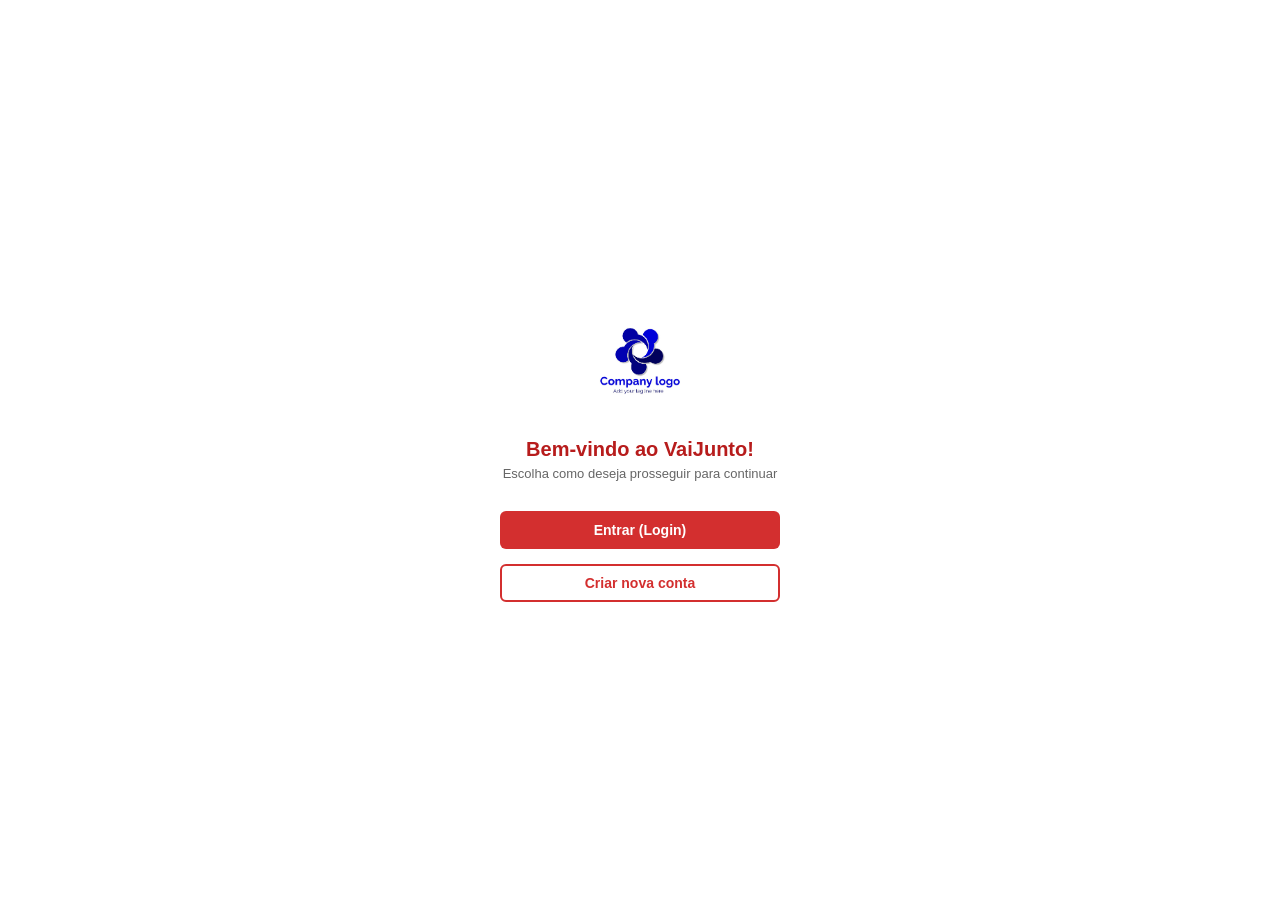
==== Server/src/main/resources/public/pages/inicio.html @ 786b8771 "Mudança para servidor http javalin com interface em html+js+css" ====
<!DOCTYPE html>
<html lang="pt-BR">
<head>
    <meta charset="UTF-8">
    <meta name="viewport" content="width=device-width, initial-scale=1.0">
    <title>VaiJunto - SPA</title>
    <link rel="stylesheet" href="../css/inicio.css">
</head>
<body>

<!-- TELA INICIAL -->
<div id="screen-inicio" class="screen active">
    <img src="../images/logo.png" alt="Logo VaiJunto" class="logo">

    <h1 class="welcome-title">Bem-vindo ao VaiJunto!</h1>
    <p class="welcome-subtitle">Escolha como deseja prosseguir para continuar</p>

    <div class="btn-container">
        <button class="btn-primary" onclick="navigateTo('screen-login')">Entrar (Login)</button>
        <button class="btn-secondary" onclick="navigateTo('screen-cadastro')">Criar nova conta</button>
    </div>
</div>

<!-- TELA DE LOGIN -->
<div id="screen-login" class="screen">
    <img src="/images/logo.png" alt="Logo VaiJunto" class="logo">

    <form onsubmit="event.preventDefault(); efetuarLogin();">
        <div class="form-grid">
            <label class="form-label" for="login-email">Email:</label>
            <input type="email" id="login-email" class="form-control"
                   placeholder="Digite seu email" autocomplete="email" required>

            <label class="form-label" for="login-senha">Senha:</label>
            <input type="password" id="login-senha" class="form-control"
                   placeholder="Digite sua senha" autocomplete="current-password" required>
        </div>

        <p id="login-erro" class="form-erro" role="alert" hidden></p>

        <div class="btn-container">
            <button type="submit" class="btn-primary">Confirmar</button>
            <button type="button" class="btn-secondary" onclick="navigateTo('screen-inicio')">Voltar</button>
        </div>
    </form>
</div>

<!-- TELA DE CADASTRO -->
<div id="screen-cadastro" class="screen">
    <img src="../images/logo.png" alt="Logo VaiJunto" class="logo">

    <form onsubmit="event.preventDefault(); efetuarCadastro()">
        <div class="form-grid0">
            <label class="form-label" for="cad-nome">Nome:</label>
            <input type="text" id="cad-nome" class="form-control" placeholder="Seu nome completo">

            <label class="form-label" for="cad-email">Email:</label>
            <input type="email" id="cad-email" class="form-control" placeholder="Seu melhor email">

            <label class="form-label" for="cad-senha">Senha:</label>
            <input type="password" id="cad-senha" class="form-control" placeholder="Crie uma senha">

            <label class="form-label" for="cad-senha-conf">Repita a Senha:</label>
            <input type="password" id="cad-senha-conf" class="form-control" placeholder="Confirme a senha">
        </div>
    </form>

    <p id="cadastro-erro"  class="form-erro" role="alert" hidden></p>

    <div class="btn-container">
        <button class="btn-primary" onclick="efetuarCadastro()">Confirmar</button>
        <button class="btn-secondary" onclick="navigateTo('screen-inicio')">Voltar</button>
    </div>
</div>

<script src="../script/inicio.js"></script>
</body>
</html>
---- Server/src/main/resources/public/css/inicio.css ----
/* Configuração Geral da Tela */
* {
    box-sizing: border-box;
    margin: 0;
    padding: 0;
}

body {
    background-color: #ffffff;
    font-family: "Segoe UI", Roboto, "Helvetica Neue", Arial, sans-serif;
    display: flex;
    justify-content: center;
    align-items: center;
    min-height: 100vh;
    color: #333333;
}

/* Estrutura SPA */
.screen {
    display: none;
    flex-direction: column;
    align-items: center;
    width: 100%;
    max-width: 600px;
    padding: 20px;
}

.screen.active {
    display: flex;
}

/* Imagem Logo */
.logo {
    width: 250px;
    height: 120px;
    object-fit: contain;
    margin-bottom: 20px;
}

/* Títulos e Textos */
.welcome-title {
    font-size: 20px;
    font-weight: bold;
    color: #B71C1C;
    margin-bottom: 5px;
    text-align: center;
}

.welcome-subtitle {
    font-size: 13px;
    color: #666666;
    margin-bottom: 30px;
    text-align: center;
}

.form-label {
    color: #333333;
    font-size: 13px;
    font-weight: bold;
    text-align: right;
}

/* Formulários (Grid estilo GridPane do JavaFX) */
.form-grid {
    display: grid;
    grid-template-columns: minmax(100px, auto) 1fr;
    gap: 15px 10px;
    align-items: center;
    width: 100%;
    max-width: 400px;
    margin-bottom: 20px;
}

.form-control {
    width: 100%;
    padding: 8px 12px;
    border: 1px solid #CCCCCC;
    border-radius: 4px;
    font-family: inherit;
    font-size: 14px;
    outline: none;
    transition: all 0.2s ease-in-out;
}

.form-control:focus {
    border-color: #D32F2F;
    background-color: #FFFFFF;
    box-shadow: 0 0 5px rgba(211, 47, 47, 0.2);
}

/* Botões */
.btn-container {
    display: flex;
    flex-direction: column;
    gap: 15px;
    width: 100%;
    max-width: 280px;
    align-items: center;
}

.btn-row {
    display: flex;
    gap: 10px;
    justify-content: center;
    width: 100%;
}

.btn-primary {
    background-color: #D32F2F;
    color: #FFFFFF;
    font-weight: bold;
    font-size: 14px;
    border-radius: 6px;
    padding: 8px 24px;
    cursor: pointer;
    height: 38px;
    min-width: 150px;
    border: none;
    width: 100%;
    transition: background-color 0.2s;
}

.btn-primary:hover {
    background-color: #B71C1C;
}

.btn-primary:active {
    background-color: #880E4F;
}

.btn-secondary {
    background-color: transparent;
    color: #D32F2F;
    font-weight: bold;
    font-size: 14px;
    border: 2px solid #D32F2F;
    border-radius: 6px;
    padding: 6px 24px; /* Ajuste pelo tamanho da borda */
    cursor: pointer;
    height: 38px;
    width: 100%;
    transition: background-color 0.2s;
}

.btn-secondary:hover {
    background-color: #FFEBEE;
}

.btn-secondary:active {
    background-color: #FFCDD2;
}
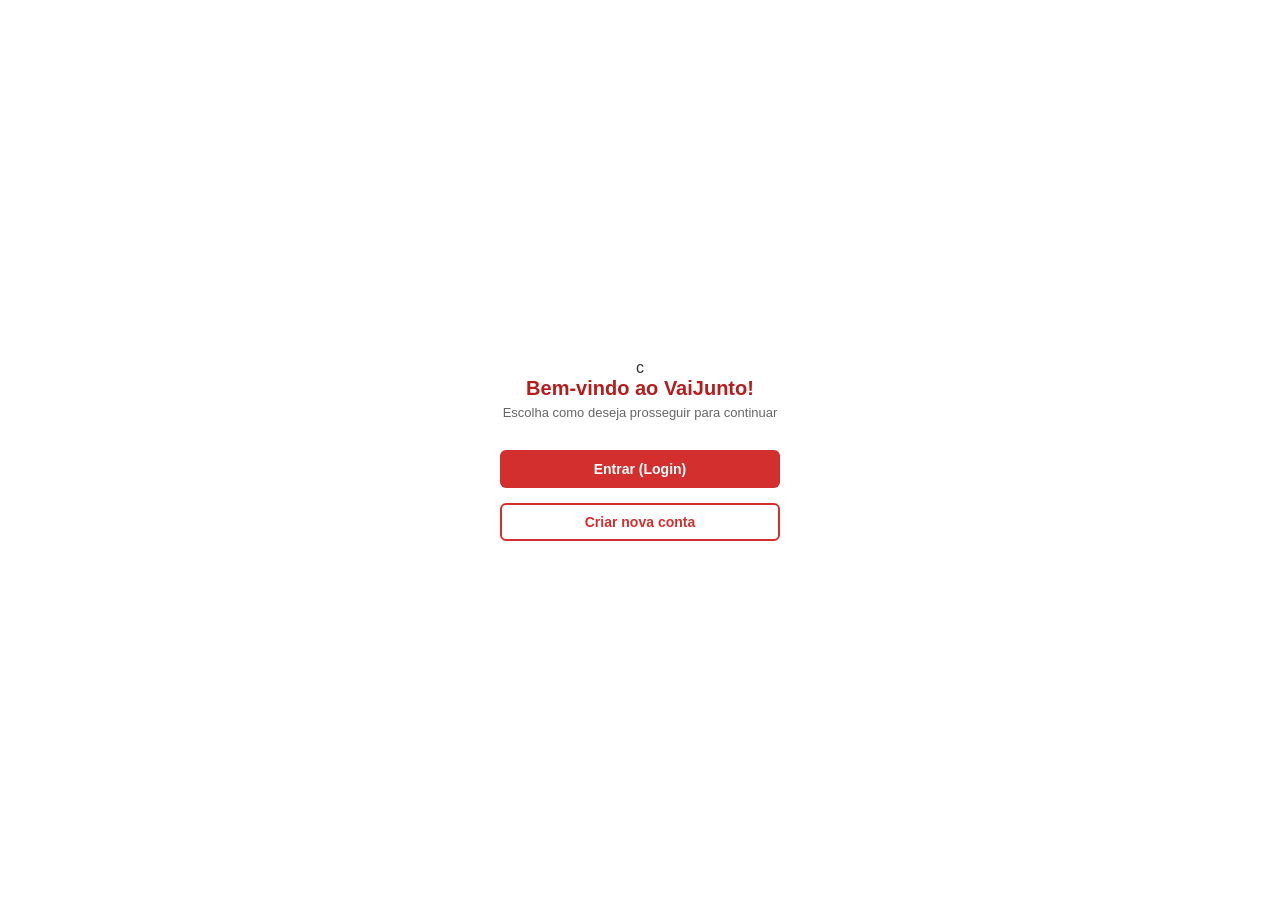
==== commit b5bf47d2: "Alterações na aparência" ====
--- a/Server/src/main/resources/public/pages/inicio.html
+++ b/Server/src/main/resources/public/pages/inicio.html
@@ -10,7 +10,7 @@
 
 <!-- TELA INICIAL -->
 <div id="screen-inicio" class="screen active">
-    <img src="../images/logo.png" alt="Logo VaiJunto" class="logo">
+   c
 
     <h1 class="welcome-title">Bem-vindo ao VaiJunto!</h1>
     <p class="welcome-subtitle">Escolha como deseja prosseguir para continuar</p>
@@ -52,27 +52,27 @@
     <form onsubmit="event.preventDefault(); efetuarCadastro()">
         <div class="form-grid0">
             <label class="form-label" for="cad-nome">Nome:</label>
-            <input type="text" id="cad-nome" class="form-control" placeholder="Seu nome completo">
+            <input type="text" id="cad-nome" class="form-control" placeholder="Seu nome completo" required>
 
             <label class="form-label" for="cad-email">Email:</label>
-            <input type="email" id="cad-email" class="form-control" placeholder="Seu melhor email">
+            <input type="email" id="cad-email" class="form-control" placeholder="Seu melhor email" required>
 
             <label class="form-label" for="cad-senha">Senha:</label>
-            <input type="password" id="cad-senha" class="form-control" placeholder="Crie uma senha">
+            <input type="password" id="cad-senha" class="form-control" placeholder="Crie uma senha" required>
 
             <label class="form-label" for="cad-senha-conf">Repita a Senha:</label>
-            <input type="password" id="cad-senha-conf" class="form-control" placeholder="Confirme a senha">
+            <input type="password" id="cad-senha-conf" class="form-control" placeholder="Confirme a senha" required>
+        </div>
+
+        <p id="cadastro-erro"  class="form-erro" role="alert" hidden></p>
+
+        <div class="btn-container">
+            <button type="submit" class="btn-primary">Confirmar</button>
+            <button type="button" class="btn-secondary" onclick="navigateTo('screen-inicio')">Voltar</button>
         </div>
     </form>
-
-    <p id="cadastro-erro"  class="form-erro" role="alert" hidden></p>
-
-    <div class="btn-container">
-        <button class="btn-primary" onclick="efetuarCadastro()">Confirmar</button>
-        <button class="btn-secondary" onclick="navigateTo('screen-inicio')">Voltar</button>
-    </div>
 </div>
-
+<script src="/script/servidor.js"></script>
 <script src="../script/inicio.js"></script>
 </body>
 </html>
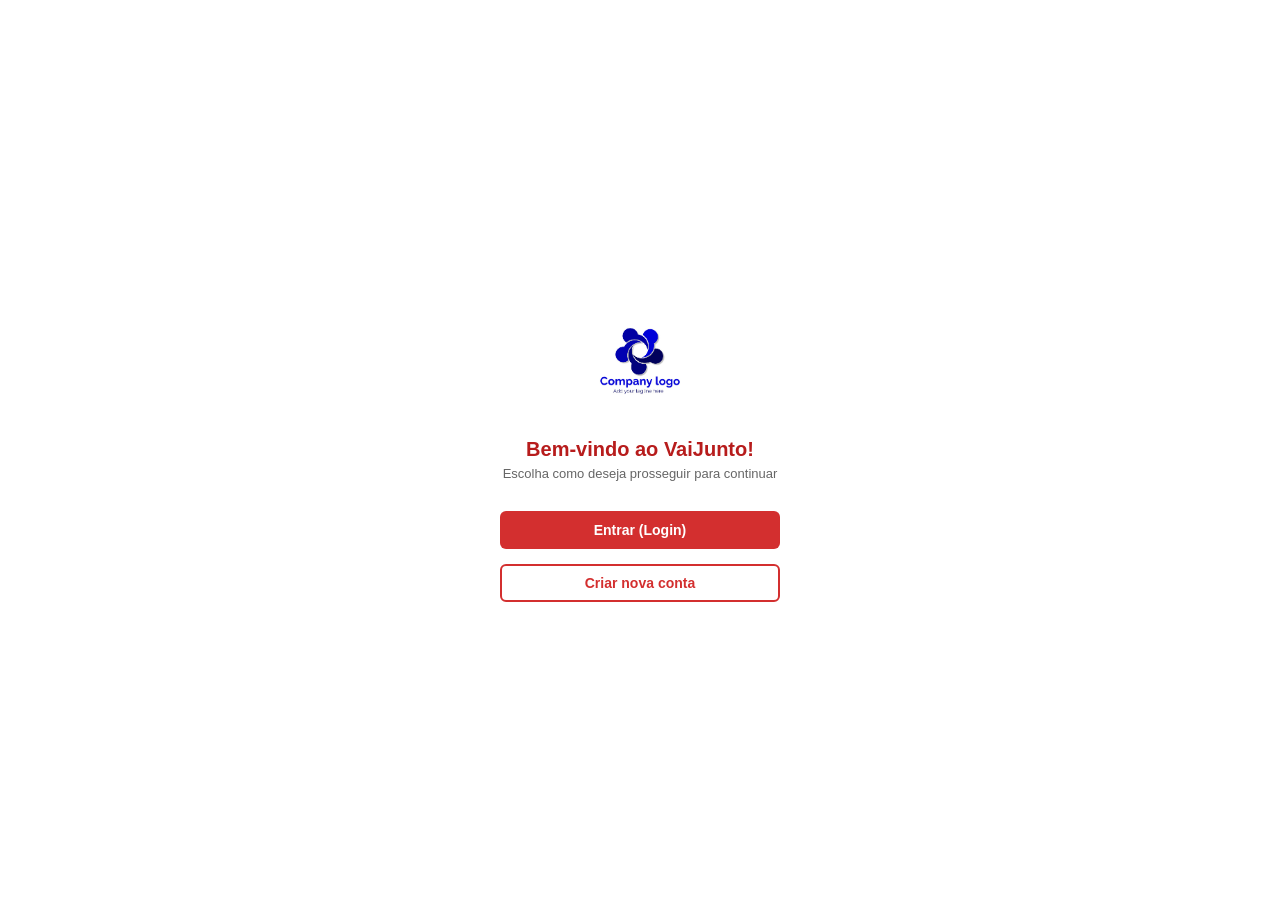
==== commit 5ca4b993: "Ultimos ajustes" ====
--- a/Server/src/main/resources/public/pages/inicio.html
+++ b/Server/src/main/resources/public/pages/inicio.html
@@ -10,7 +10,7 @@
 
 <!-- TELA INICIAL -->
 <div id="screen-inicio" class="screen active">
-   c
+    <img id="logo-servidor" src="../images/logo.png" alt="Logo do servidor" class="logo">
 
     <h1 class="welcome-title">Bem-vindo ao VaiJunto!</h1>
     <p class="welcome-subtitle">Escolha como deseja prosseguir para continuar</p>
